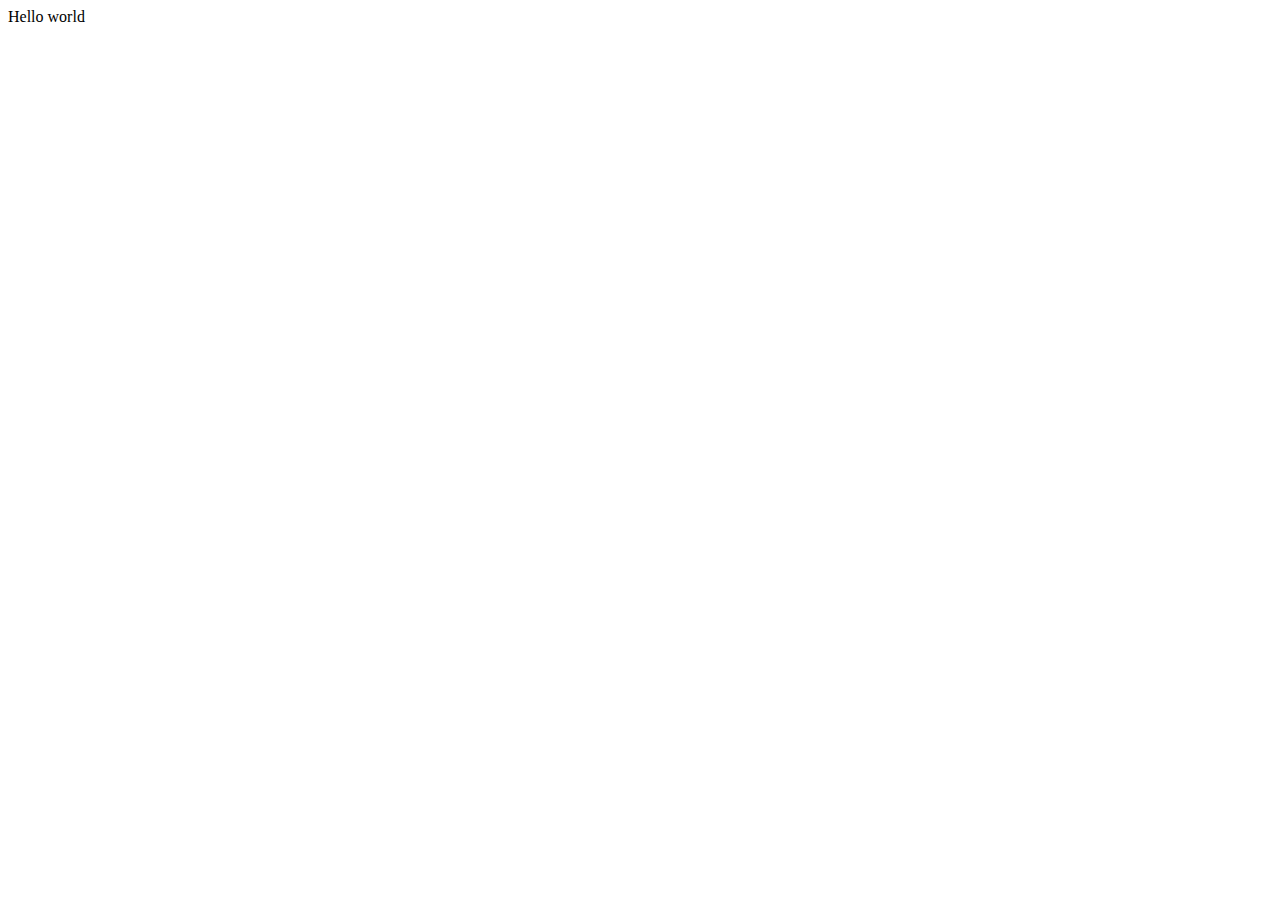
==== index.html @ e233aaef "Initial commit" ====
<!DOCTYPE html>
<html>

<head>
  <meta charset="utf-8">
  <meta name="viewport" content="width=device-width">
  <title>replit</title>
  <link href="style.css" rel="stylesheet" type="text/css" />
</head>

<body>
  Hello world
  <script src="script.js"></script>
</body>

</html>
---- style.css ----
html {
  height: 100%;
  width: 100%;
}
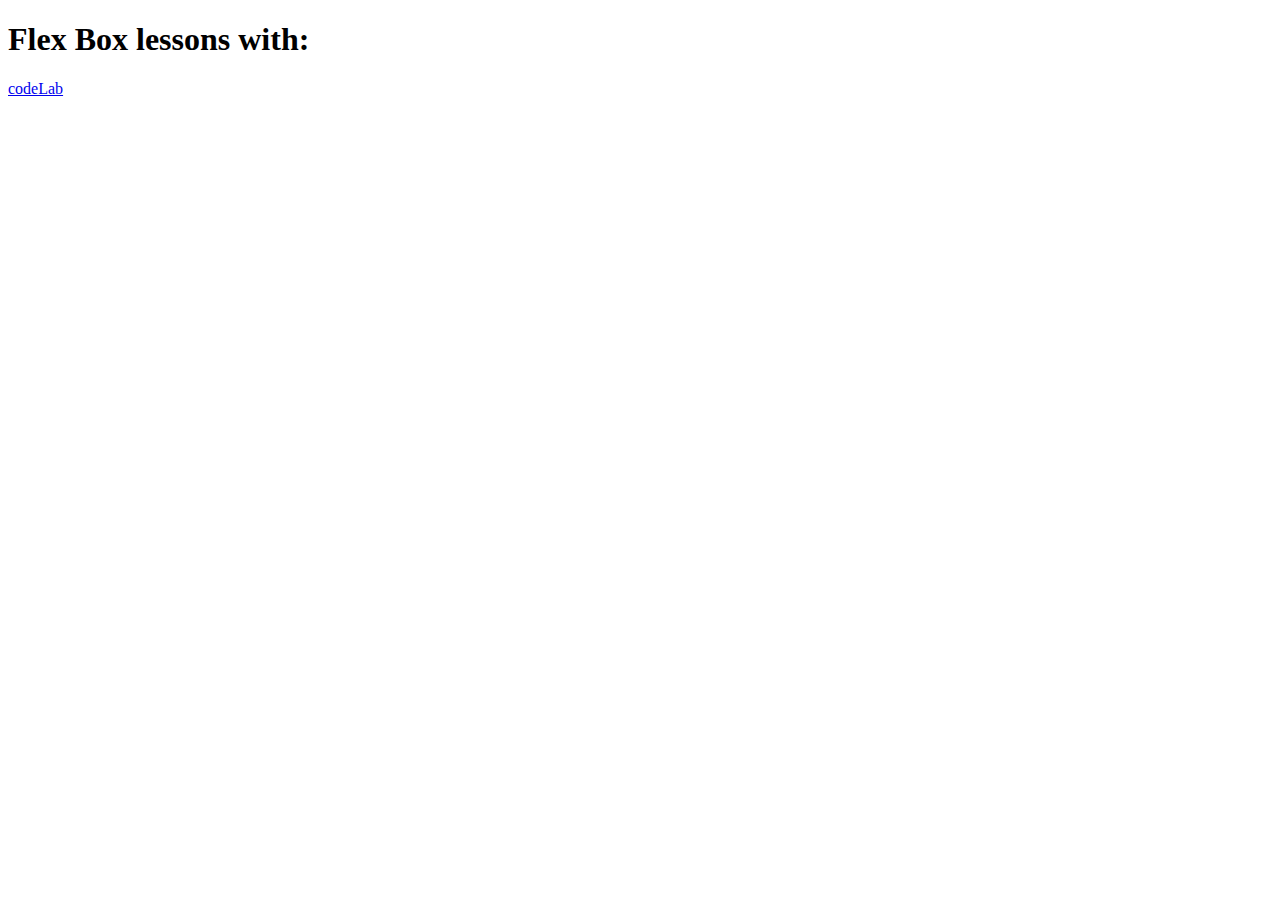
==== commit 48e2dfed: "getting started with flex box parent properties" ====
--- a/index.html
+++ b/index.html
@@ -9,7 +9,8 @@
 </head>
 
 <body>
-  Hello world
+  <h1>Flex Box lessons with:</h1>
+  <a href="codelab/index.html">codeLab</a>
   <script src="script.js"></script>
 </body>
 
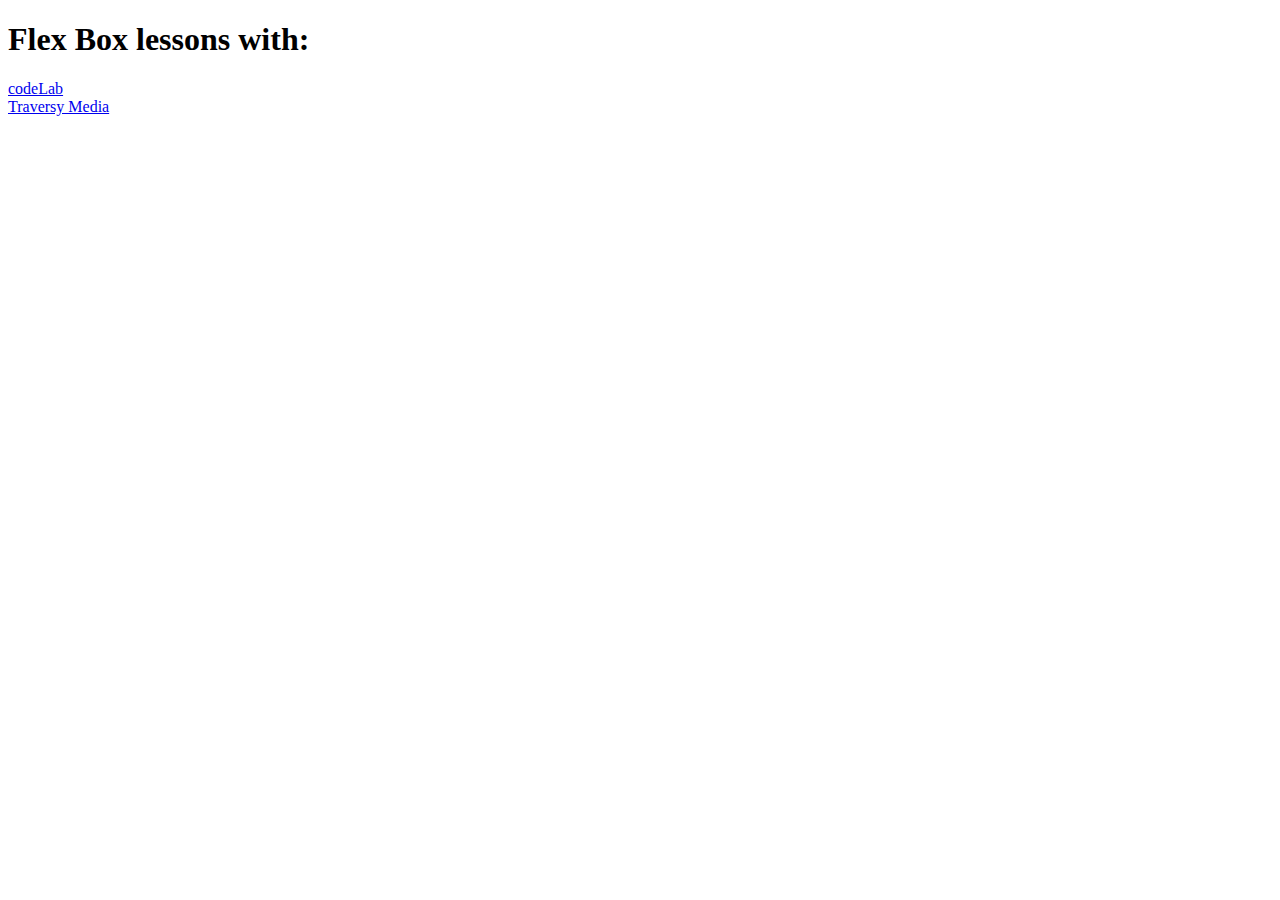
==== commit ad3b8947: "sometimes when styling an image its better to just give it max-with of 100%" ====
--- a/index.html
+++ b/index.html
@@ -9,8 +9,24 @@
 </head>
 
 <body>
-  <h1>Flex Box lessons with:</h1>
-  <a href="codelab/index.html">codeLab</a>
+  <header>
+    <h1>Flex Box lessons with:</h1>
+  </header>
+
+  <main>
+    <div>
+      <a href="codelab/index.html">codeLab</a>
+    </div>
+
+    <div>
+      <a href="TraversyMedia/index.html">Traversy Media</a>
+    </div>
+  </main>
+
+  <footer>
+    
+  </footer>
+  
   <script src="script.js"></script>
 </body>
 
